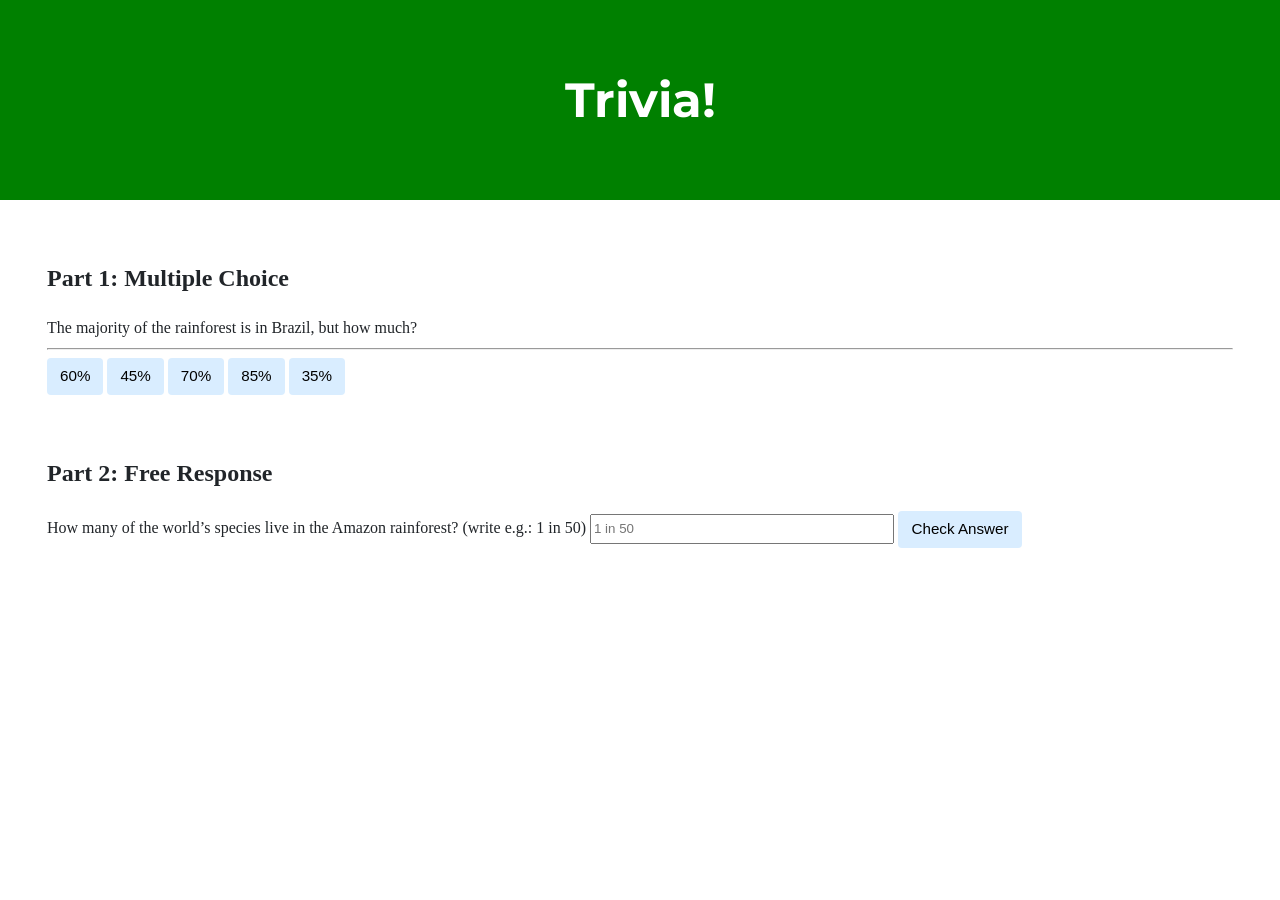
==== index.html @ a9ad88c0 "automated commit by submit50" ====
<!DOCTYPE html>

<html lang="en">
    <head>
        <link href="https://fonts.googleapis.com/css2?family=Montserrat:wght@500&display=swap" rel="stylesheet">
        <link href="styles.css" rel="stylesheet">
        <title>Trivia!</title>
        <script>
            // TODO: Add code to check answers to questions
            function checkMultiChoice(event) {
                // Get the element which triggered the event
                let button = event.target;

                if (button.innerHTML == '60%') {
                button.style.backgroundColor = 'Green';
                button.parentElement.querySelector('.feedback').innerHTML = 'Correct!';
                }
                else {
                button.style.backgroundColor = 'Red';
                button.parentElement.querySelector('.feedback').innerHTML = 'Incorrect';
                }
             }

             function checkFreeResponse(event) {

                // Get the element which triggered the event
                let button = event.target;

                // Get the input element corresponding to the button
                let input = button.parentElement.querySelector('input');

                // Check for correct answer
                if (input.value === '1 in 10') {
                    input.style.backgroundColor = 'Green';
                    input.parentElement.querySelector('.feedback').innerHTML = 'Correct!';
                }
                else {
                    input.style.backgroundColor = 'Red';
                    input.parentElement.querySelector('.feedback').innerHTML = 'Incorrect';
                }
            }


        </script>
    </head>
    <body>
        <div class="header">
            <h1>Trivia!</h1>
        </div>

        <div class="container">
            <div class="section">
                <h2>Part 1: Multiple Choice </h2>

                <hr3>
                <!-- TODO: Add multiple choice question here -->
                The majority of the rainforest is in Brazil, but how much?
                </hr3>
                <hr>
                <button onclick="checkMultiChoice(event)">60%</button>
                <button onclick="checkMultiChoice(event)">45%</button>
                <button onclick="checkMultiChoice(event)">70%</button>
                <button onclick="checkMultiChoice(event)">85%</button>
                <button onclick="checkMultiChoice(event)">35%</button>
                <p class="feedback"></p>

            </div>

            <div class="section">
                <h2>Part 2: Free Response</h2>
                <hr3>
                <!-- TODO: Add free response question here -->
                How many of the world’s species live in the Amazon rainforest? (write e.g.: 1 in 50)
                </h3>

                <input type="text" placeholder="1 in 50"></input>
                <button onclick="checkFreeResponse(event)">Check Answer</button>
                <p class="feedback"></p>




                </hr3>
            </div>
        </div>
    </body>
</html>
---- styles.css ----
body {
    background-color: #fff;
    color: #212529;
    font-size: 1rem;
    font-weight: 400;
    line-height: 1.5;
    margin: 0;
    text-align: left;
}

.container {
    margin-left: auto;
    margin-right: auto;
    padding-left: 15px;
    padding-right: 15px;
}

.header {
    background-color: #008000;
    color: #fff;
    margin-bottom: 2rem;
    padding: 2rem 1rem;
    text-align: center;
}

.section {
    padding: 0.5rem 2rem 1rem 2rem;
}

.section:hover {
    background-color: #f5f5f5;
    transition: color 2s ease-in-out, background-color 0.15s ease-in-out;
}

h1 {
    font-family: 'Montserrat', sans-serif;
    font-size: 48px;
}

button, input[type="submit"] {
    background-color: #d9edff;
    border: 1px solid transparent;
    border-radius: 0.25rem;
    font-size: 0.95rem;
    font-weight: 400;
    line-height: 1.5;
    padding: 0.375rem 0.75rem;
    text-align: center;
    transition: color 0.15s ease-in-out, background-color 0.15s ease-in-out, border-color 0.15s ease-in-out, box-shadow 0.15s ease-in-out;
    vertical-align: middle;
}


input[type="text"] {
    line-height: 1.8;
    width: 25%;
}

input[type="text"]:hover {
    background-color: #f5f5f5;
    transition: color 2s ease-in-out, background-color 0.15s ease-in-out;
}
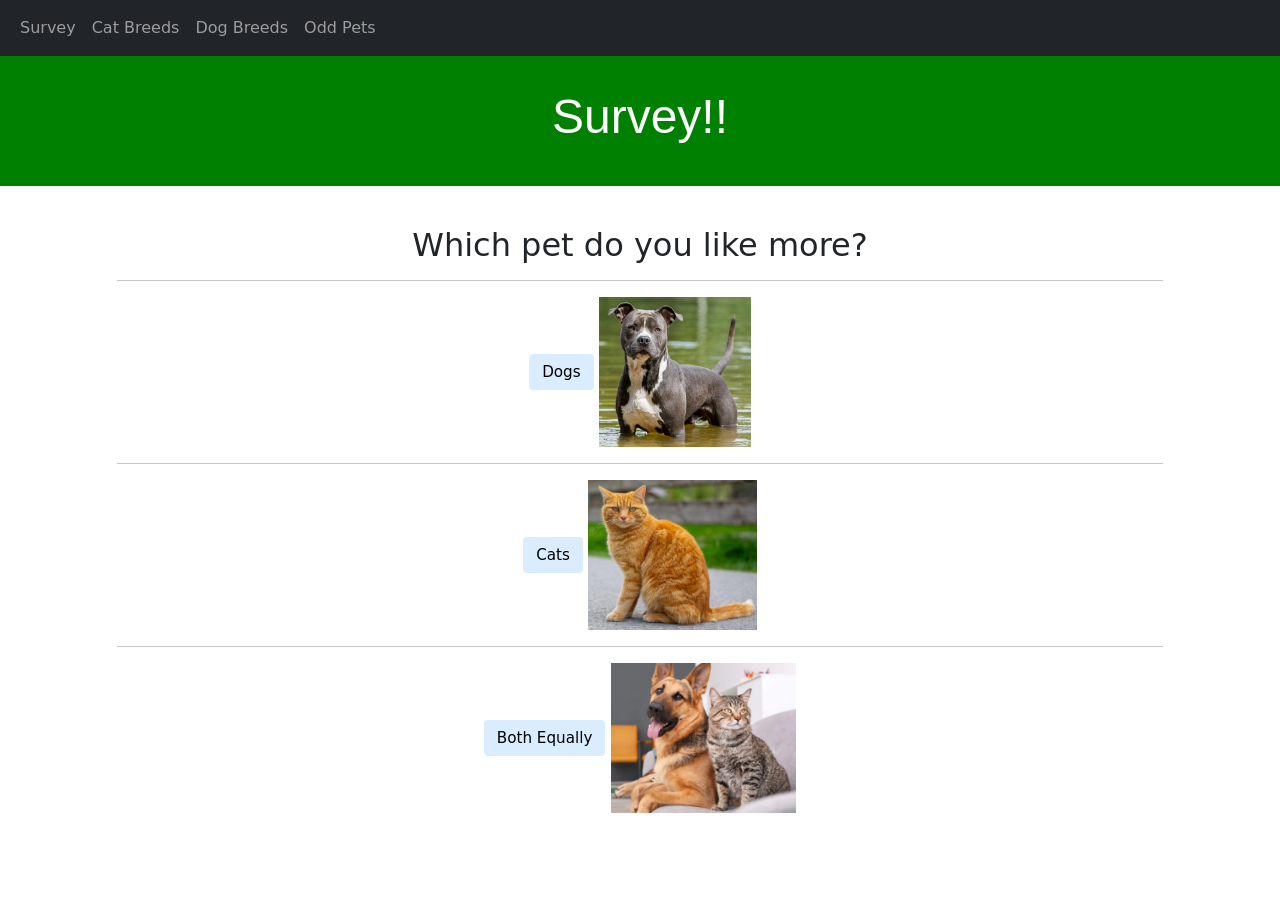
==== commit 7ba96e7c: "automated commit by submit50" ====
--- a/index.html
+++ b/index.html
@@ -2,86 +2,92 @@
 
 <html lang="en">
     <head>
-        <link href="https://fonts.googleapis.com/css2?family=Montserrat:wght@500&display=swap" rel="stylesheet">
+        <link href="https://cdn.jsdelivr.net/npm/bootstrap@5.3.3/dist/css/bootstrap.min.css" rel="stylesheet" integrity="sha384-QWTKZyjpPEjISv5WaRU9OFeRpok6YctnYmDr5pNlyT2bRjXh0JMhjY6hW+ALEwIH" crossorigin="anonymous">
+        <script src="https://cdn.jsdelivr.net/npm/bootstrap@5.3.3/dist/js/bootstrap.bundle.min.js" integrity="sha384-YvpcrYf0tY3lHB60NNkmXc5s9fDVZLESaAA55NDzOxhy9GkcIdslK1eN7N6jIeHz" crossorigin="anonymous"></script>
         <link href="styles.css" rel="stylesheet">
-        <title>Trivia!</title>
+
+
+        <title>My Webpage</title>
+
         <script>
-            // TODO: Add code to check answers to questions
+
+            let countDogs = 0;
+            let countCats = 0;
+            let countBoth = 0;
             function checkMultiChoice(event) {
-                // Get the element which triggered the event
+
                 let button = event.target;
 
-                if (button.innerHTML == '60%') {
+                if (button.innerHTML == 'Dogs') {
                 button.style.backgroundColor = 'Green';
-                button.parentElement.querySelector('.feedback').innerHTML = 'Correct!';
+                countDogs++
+                document.getElementById("dogs_button").innerHTML = `Dogs Count = ${countDogs}`;
                 }
-                else {
-                button.style.backgroundColor = 'Red';
-                button.parentElement.querySelector('.feedback').innerHTML = 'Incorrect';
+                else if (button.innerHTML == 'Cats'){
+                button.style.backgroundColor = 'Green';
+                countCats++
+                document.getElementById("cats_button").innerHTML = `Cats Count = ${countCats}`;
                 }
-             }
-
-             function checkFreeResponse(event) {
-
-                // Get the element which triggered the event
-                let button = event.target;
-
-                // Get the input element corresponding to the button
-                let input = button.parentElement.querySelector('input');
-
-                // Check for correct answer
-                if (input.value === '1 in 10') {
-                    input.style.backgroundColor = 'Green';
-                    input.parentElement.querySelector('.feedback').innerHTML = 'Correct!';
-                }
-                else {
-                    input.style.backgroundColor = 'Red';
-                    input.parentElement.querySelector('.feedback').innerHTML = 'Incorrect';
+                else if (button.innerHTML == 'Both Equally'){
+                button.style.backgroundColor = 'Green';
+                countBoth++
+                document.getElementById("both_button").innerHTML = `Both Count = ${countBoth}`;
                 }
             }
-
 
         </script>
     </head>
     <body>
+        <nav class="navbar navbar-expand-lg navbar-dark bg-dark">
+            <div class="container-fluid">
+                <button class="navbar-toggler" type="button" data-bs-toggle="collapse" data-bs-target="#navbarNav" aria-controls="navbarNav" aria-expanded="false" aria-label="Toggle navigation">
+                    <span class="navbar-toggler-icon"></span>
+                </button>
+                <div class="collapse navbar-collapse" id="navbarNav">
+                    <ul class="navbar-nav">
+                        <li class="nav-item">
+                            <a class="nav-link" href="index.html">Survey</a>
+                        </li>
+                        <li class="nav-item">
+                            <a class="nav-link" href="cats.html">Cat Breeds</a>
+                        </li>
+                        <li class="nav-item">
+                            <a class="nav-link" href="dogs.html">Dog Breeds</a>
+                        </li>
+                        <li class="nav-item">
+                            <a class="nav-link" href="oddpets.html">Odd Pets</a>
+                        </li>
+                    </ul>
+                </div>
+            </div>
+        </nav>
+
         <div class="header">
-            <h1>Trivia!</h1>
+            <h1>Survey!!</h1>
         </div>
 
         <div class="container">
             <div class="section">
-                <h2>Part 1: Multiple Choice </h2>
+                <h2> Which pet do you like more? </h2>
+                <!-- multiple choice question here -->
 
-                <hr3>
-                <!-- TODO: Add multiple choice question here -->
-                The majority of the rainforest is in Brazil, but how much?
-                </hr3>
                 <hr>
-                <button onclick="checkMultiChoice(event)">60%</button>
-                <button onclick="checkMultiChoice(event)">45%</button>
-                <button onclick="checkMultiChoice(event)">70%</button>
-                <button onclick="checkMultiChoice(event)">85%</button>
-                <button onclick="checkMultiChoice(event)">35%</button>
-                <p class="feedback"></p>
+                <button onclick="checkMultiChoice(event)">Dogs</button>
+                <img src="dogs.png" height="150" alt="">
+                <p id="dogs_button"></p>
+
+                <hr>
+                <button onclick="checkMultiChoice(event)">Cats</button>
+                <img src="cats.png" height="150" alt="">
+                <p id="cats_button"></p>
+
+                <hr>
+                <button onclick="checkMultiChoice(event)">Both Equally</button>
+                <img src="both.png" height="150" alt="">
+                <p id="both_button"></p>
 
             </div>
 
-            <div class="section">
-                <h2>Part 2: Free Response</h2>
-                <hr3>
-                <!-- TODO: Add free response question here -->
-                How many of the world’s species live in the Amazon rainforest? (write e.g.: 1 in 50)
-                </h3>
-
-                <input type="text" placeholder="1 in 50"></input>
-                <button onclick="checkFreeResponse(event)">Check Answer</button>
-                <p class="feedback"></p>
-
-
-
-
-                </hr3>
-            </div>
         </div>
     </body>
 </html>
--- a/styles.css
+++ b/styles.css
@@ -5,7 +5,7 @@
     font-weight: 400;
     line-height: 1.5;
     margin: 0;
-    text-align: left;
+    text-align: center;
 }
 
 .container {
